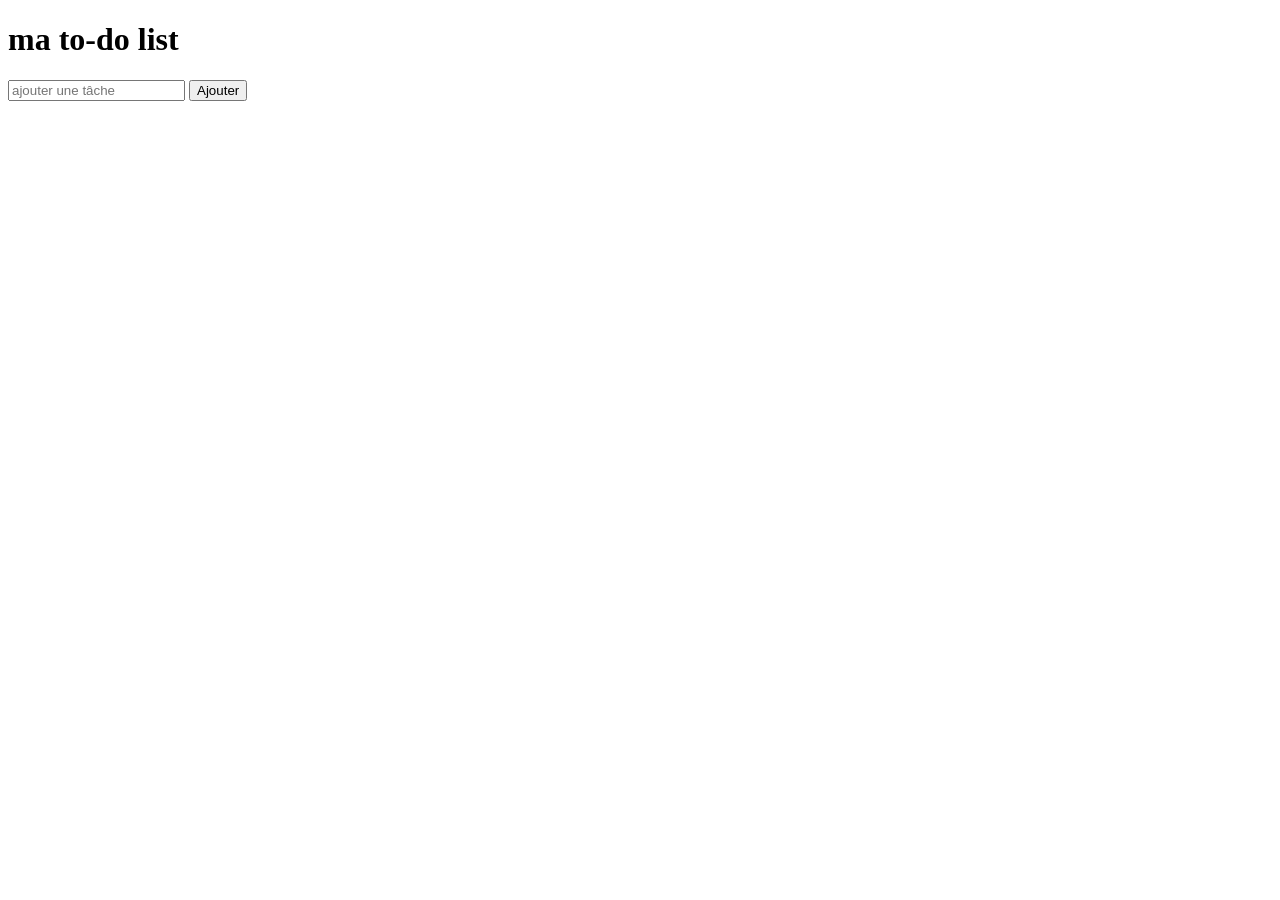
==== index.html @ aec903ba "tasks list, add local storage and enter key" ====
<!DOCTYPE html>
<html lang="en">
<head>
    <meta charset="UTF-8">
    <meta name="viewport" content="width=device-width, initial-scale=1.0">
    <title>Document</title>
</head>
<body>
    <div class="container">
        <h1>ma to-do list</h1>
        <div class="form">
            <input type="text" id="taskInput" placeholder="ajouter une tâche">
            <button id="addTaskButton">Ajouter</button>
            <ul id="taskList"> 
            </ul>
        </div>
    </div>

    <script src="./app.js"> </script>
</body>
</html>
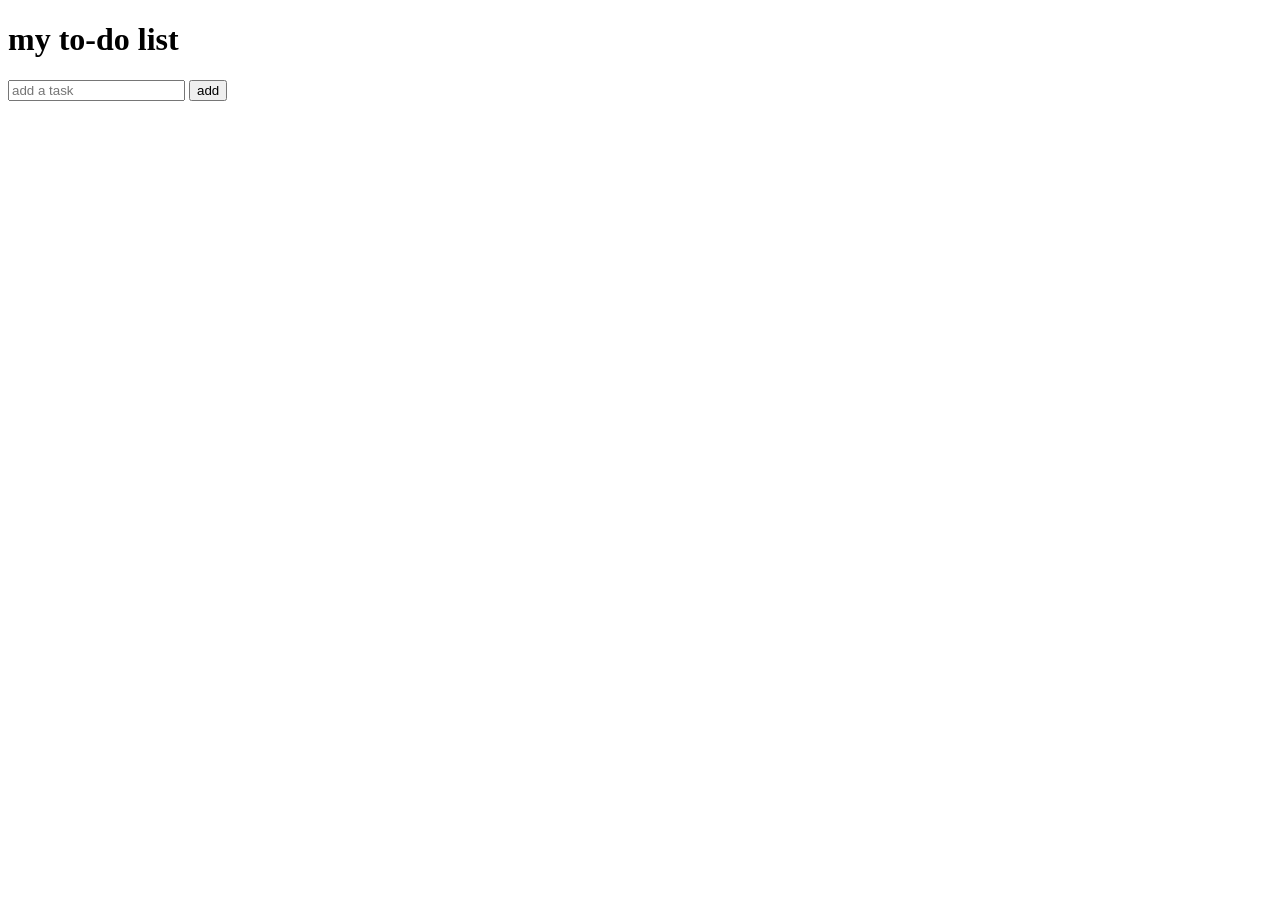
==== commit 1fc4d535: "completed tasks go to another list and come back when unchecked" ====
--- a/index.html
+++ b/index.html
@@ -7,11 +7,13 @@
 </head>
 <body>
     <div class="container">
-        <h1>ma to-do list</h1>
+        <h1>my to-do list</h1>
         <div class="form">
-            <input type="text" id="taskInput" placeholder="ajouter une tâche">
-            <button id="addTaskButton">Ajouter</button>
+            <input type="text" id="taskInput" placeholder="add a task">
+            <button id="addTaskButton">add</button>
             <ul id="taskList"> 
+            </ul>
+            <ul id="completedTasksList">
             </ul>
         </div>
     </div>
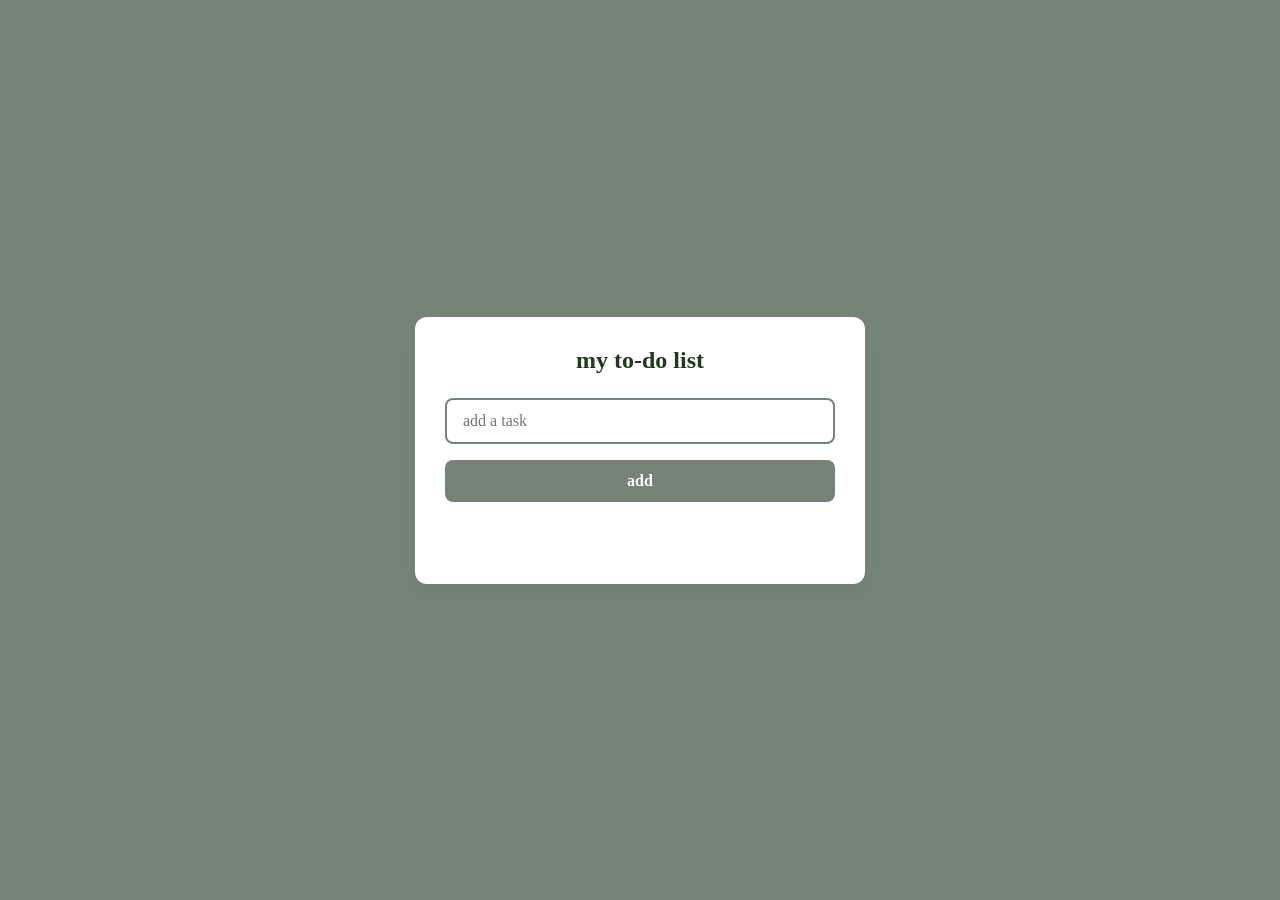
==== commit 9e2a0133: "css added" ====
--- a/index.html
+++ b/index.html
@@ -3,6 +3,7 @@
 <head>
     <meta charset="UTF-8">
     <meta name="viewport" content="width=device-width, initial-scale=1.0">
+    <link rel="stylesheet" href="style.css">
     <title>Document</title>
 </head>
 <body>
--- a/style.css
+++ b/style.css
@@ -0,0 +1,129 @@
+/* reset and variables */
+* {
+    margin: 0;
+    padding: 0;
+    box-sizing: border-box;
+    font-family: cursive;
+}
+
+body {
+    background-color: #384d39af;
+    display: flex;
+    justify-content: center;
+    align-items: center;
+    min-height: 100vh;
+    color: #1a2616;
+}
+
+/* 2. Le conteneur principal */
+.container {
+    background: #ffffff;
+    padding: 30px;
+    border-radius: 12px;
+    box-shadow: 0 8px 24px rgba(0, 0, 0, 0.05);
+    width: 100%;
+    max-width: 450px;
+}
+
+h1 {
+    font-size: 24px;
+    text-align: center;
+    margin-bottom: 24px;
+    color: #20391f;
+}
+
+.form {
+    display: flex;
+    flex-direction: column;
+    gap: 16px;
+}
+
+#taskInput {
+    padding: 12px 16px;
+    border: 2px solid #384d39af;
+    border-radius: 8px;
+    font-size: 16px;
+    outline: none;
+    transition: border-color 0.2s;
+}
+
+#taskInput:focus {
+    border-color: #1a2616;
+}
+
+#addTaskButton {
+    background-color: #384d39af;
+    color: white;
+    border: none;
+    padding: 12px;
+    border-radius: 8px;
+    font-size: 16px;
+    font-weight: 600;
+    cursor: pointer;
+    transition: background 0.2s;
+}
+
+#addTaskButton:hover {
+    background-color: #1a2616;
+}
+
+ul {
+    list-style: none;
+    margin-top: 10px;
+    display: flex;
+    flex-direction: column;
+    gap: 10px;
+}
+
+li {
+    background: #f8fafc;
+    padding: 12px 16px;
+    border-radius: 8px;
+    display: flex;
+    align-items: center;
+    gap: 12px;
+    border: 1px solid #edf2f7;
+    animation: fadeIn 0.3s ease;
+}
+
+li span {
+    flex-grow: 1;
+    font-size: 15px;
+    word-break: break-word;
+}
+
+#completedTasksList li {
+    background: #f1f5f9;
+    opacity: 0.7;
+}
+
+#completedTasksList li span {
+    text-decoration: line-through;
+    color: #94a3b8;
+}
+
+li input[type="checkbox"] {
+    width: 18px;
+    height: 18px;
+    cursor: pointer;
+}
+
+.deleteButton {
+    background-color: #ef4444;
+    color: white;
+    border: none;
+    padding: 6px 12px;
+    border-radius: 6px;
+    font-size: 13px;
+    cursor: pointer;
+    transition: background 0.2s;
+}
+
+.deleteButton:hover {
+    background-color: #dc2626;
+}
+
+@keyframes fadeIn {
+    from { opacity: 0; transform: translateY(5px); }
+    to { opacity: 1; transform: translateY(0); }
+}
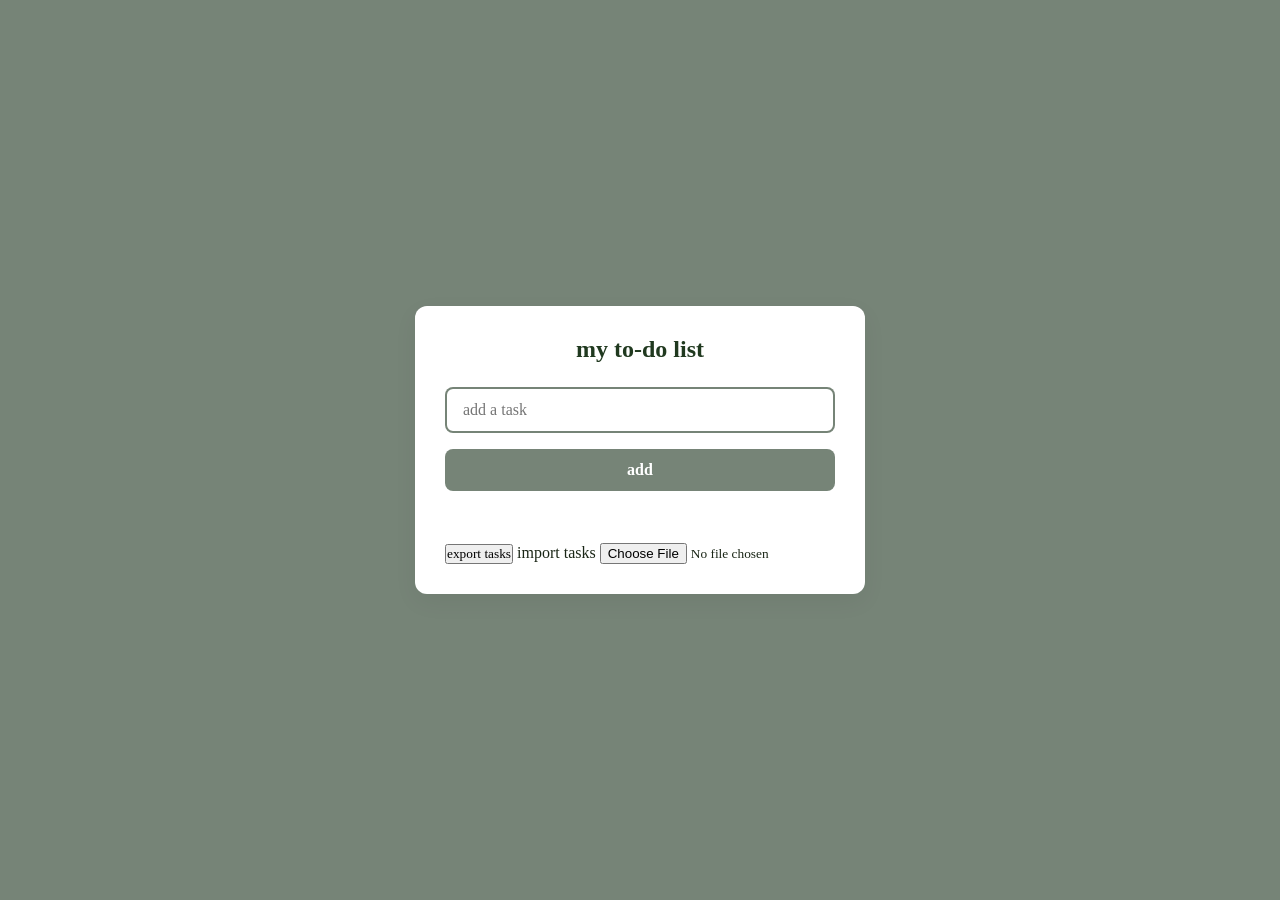
==== commit 7062e383: "can export tasks" ====
--- a/index.html
+++ b/index.html
@@ -12,10 +12,16 @@
         <div class="form">
             <input type="text" id="taskInput" placeholder="add a task">
             <button id="addTaskButton">add</button>
-            <ul id="taskList"> 
+            <ul id="taskList" class=task-list> 
             </ul>
-            <ul id="completedTasksList">
+            <ul id="completedTasksList" class=task-list>
             </ul>
+        </div>
+
+        <div class="file-actions">
+            <button id="exportButton">export tasks</button>
+            <label for="importInput" class="custom-file-upload">import tasks</label>
+            <input type="file" id="importInput" accept=".json">
         </div>
     </div>
 
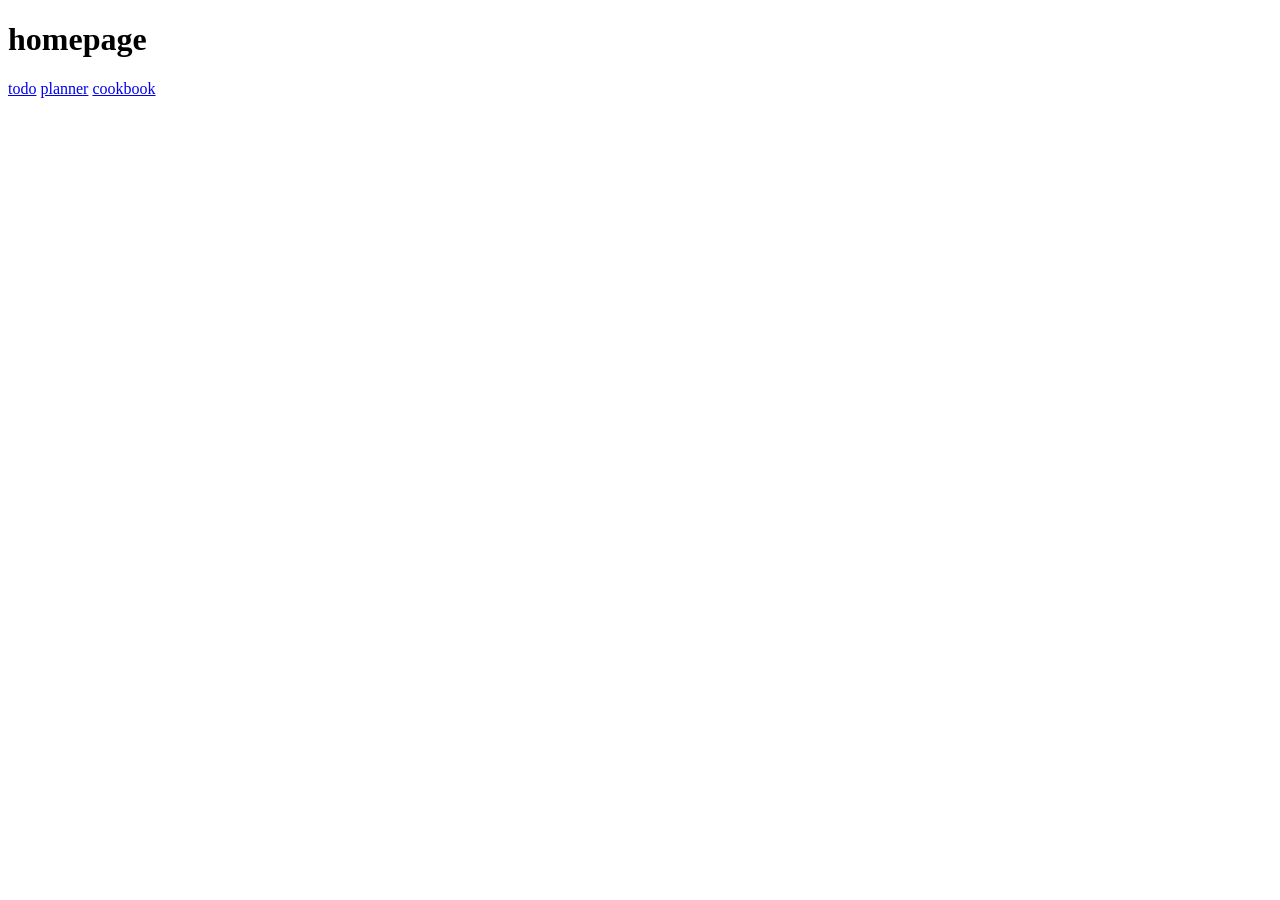
==== commit f00e1611: "connected the pages and renamed homepage to index" ====
--- a/index.html
+++ b/index.html
@@ -3,28 +3,19 @@
 <head>
     <meta charset="UTF-8">
     <meta name="viewport" content="width=device-width, initial-scale=1.0">
-    <link rel="stylesheet" href="style.css">
+    <link rel="stylesheet" href="index.css">
     <title>Document</title>
 </head>
 <body>
     <div class="container">
-        <h1>my to-do list</h1>
-        <div class="form">
-            <input type="text" id="taskInput" placeholder="add a task">
-            <button id="addTaskButton">add</button>
-            <ul id="taskList" class=task-list> 
-            </ul>
-            <ul id="completedTasksList" class=task-list>
-            </ul>
-        </div>
-
-        <div class="file-actions">
-            <button id="exportButton">export tasks</button>
-            <label for="importInput" class="custom-file-upload">import tasks</label>
-            <input type="file" id="importInput" accept=".json">
+        <h1>homepage</h1>
+        <div class="menu">
+            <a href="./todo.html">todo</a>
+            <a href="./planner.html">planner</a>
+            <a href="./cookbook.html">cookbook</a>
         </div>
     </div>
 
-    <script src="./app.js"> </script>
+    <script src="./index.js"> </script>
 </body>
 </html>
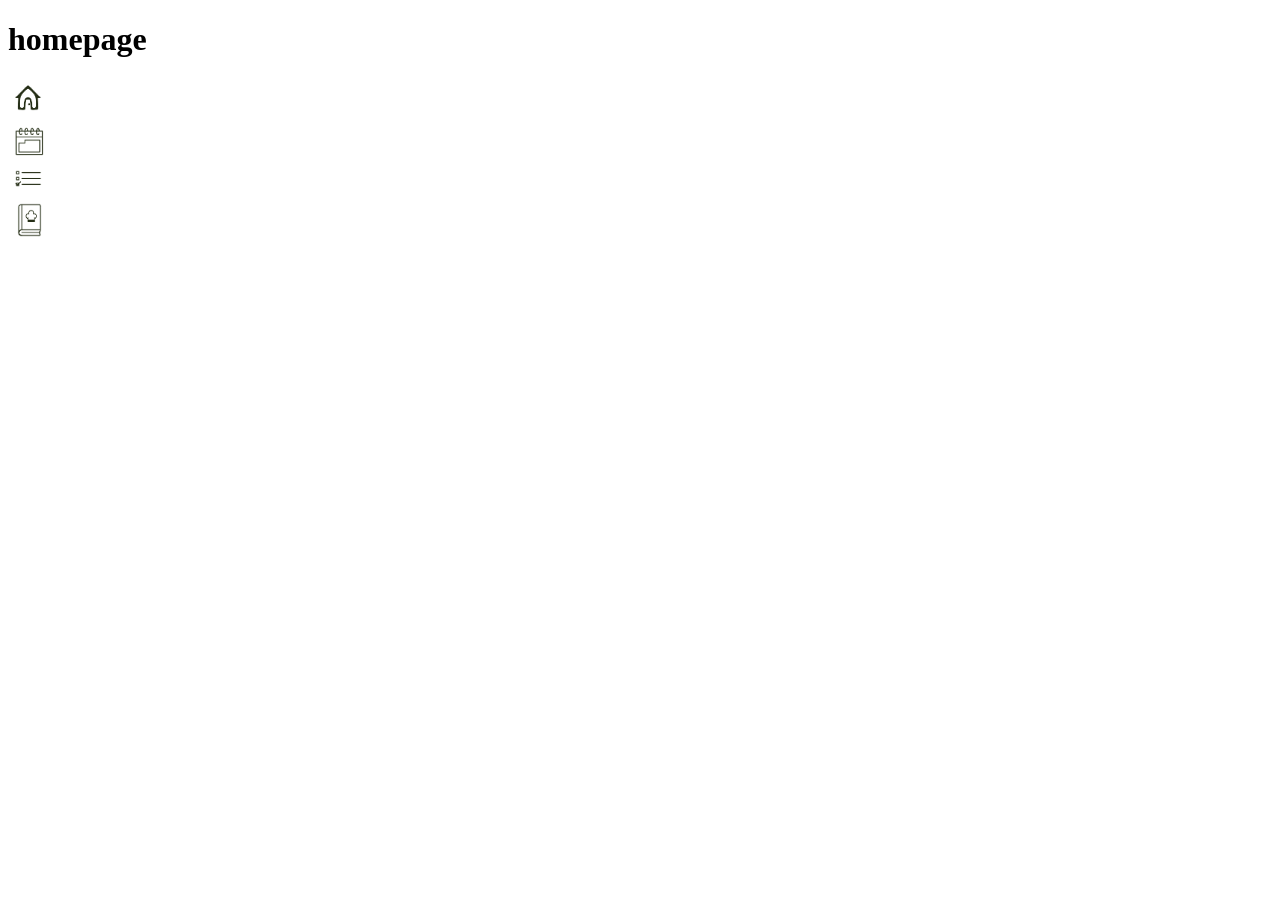
==== commit 8da3c504: "added buttons for every page" ====
--- a/index.html
+++ b/index.html
@@ -4,18 +4,17 @@
     <meta charset="UTF-8">
     <meta name="viewport" content="width=device-width, initial-scale=1.0">
     <link rel="stylesheet" href="index.css">
+    <link rel="stylesheet" href="global.css">
     <title>Document</title>
 </head>
 <body>
     <div class="container">
         <h1>homepage</h1>
         <div class="menu">
-            <a href="./todo.html">todo</a>
-            <a href="./planner.html">planner</a>
-            <a href="./cookbook.html">cookbook</a>
         </div>
     </div>
 
     <script src="./index.js"> </script>
+    <script src="./global.js"></script>
 </body>
 </html>
--- a/global.css
+++ b/global.css
@@ -0,0 +1,24 @@
+
+.card-icon {
+  width: 40px;          
+  height: auto;         
+  display: block;
+  transition: transform 0.2s ease; 
+}
+
+
+.home-btn:hover .card-icon {
+  transform: scale(1.1); 
+}
+
+.cookbook-btn:hover .card-icon {
+  transform: scale(1.1); 
+}
+
+.planner-btn:hover .card-icon {
+  transform: scale(1.1); 
+}
+
+.todo-btn:hover .card-icon {
+  transform: scale(1.1); 
+}
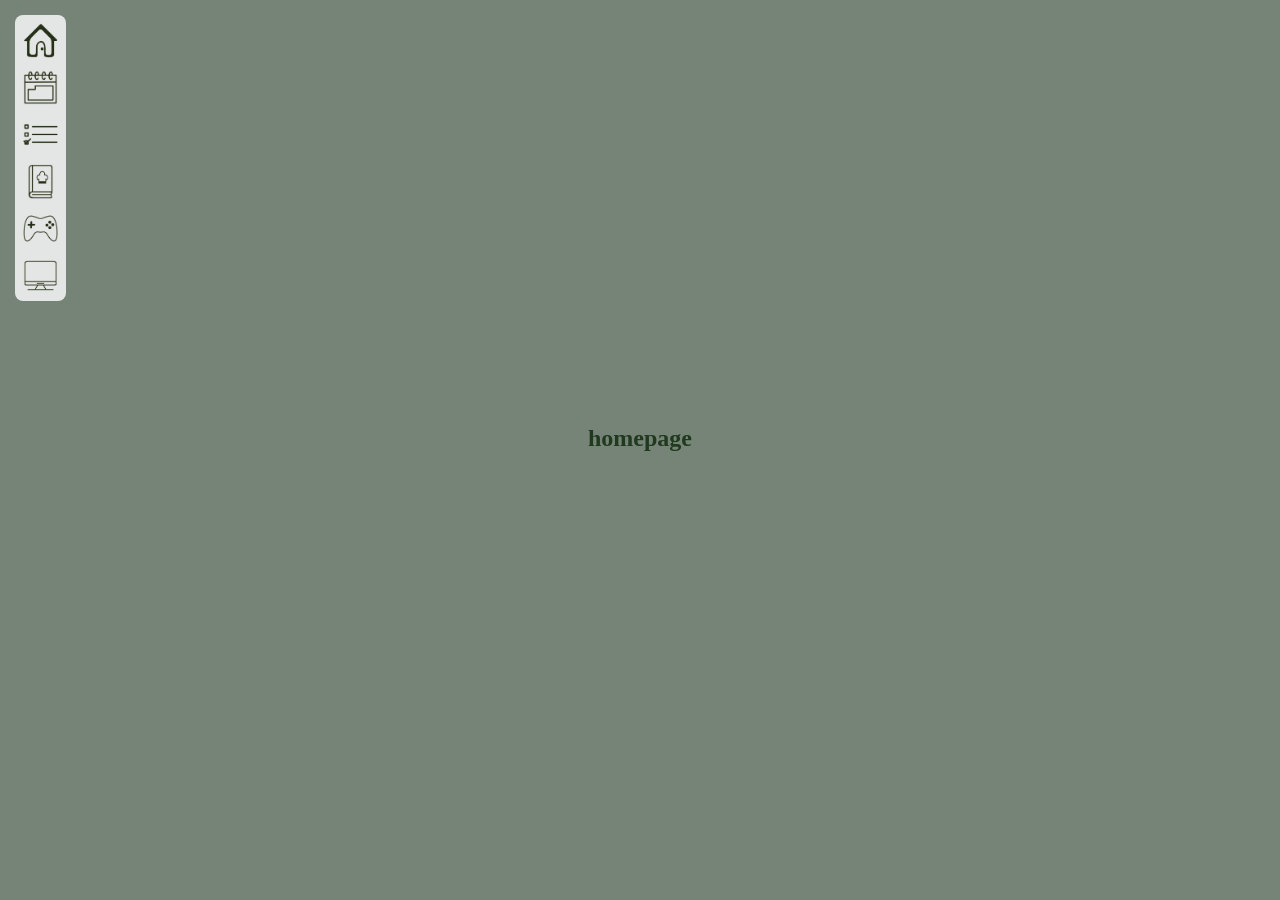
==== commit 98762d1c: "refactor: create dynamic addButton function in global.js" ====
--- a/index.html
+++ b/index.html
@@ -5,7 +5,7 @@
     <meta name="viewport" content="width=device-width, initial-scale=1.0">
     <link rel="stylesheet" href="index.css">
     <link rel="stylesheet" href="global.css">
-    <title>Document</title>
+    <title>home</title>
 </head>
 <body>
     <div class="container">
--- a/global.css
+++ b/global.css
@@ -1,3 +1,26 @@
+/* reset and variables */
+* {
+    margin: 0;
+    padding: 0;
+    box-sizing: border-box;
+    font-family: cursive;
+}
+
+body {
+    background-color: #384d39af;
+    display: flex;
+    justify-content: center;
+    align-items: center;
+    min-height: 100vh;
+    color: #1a2616;
+}
+
+h1 {
+    font-size: 24px;
+    text-align: center;
+    margin-bottom: 24px;
+    color: #20391f;
+}
 
 .card-icon {
   width: 40px;          
@@ -21,4 +44,31 @@
 
 .todo-btn:hover .card-icon {
   transform: scale(1.1); 
+}
+
+/* Style du conteneur du menu */
+.global-nav-menu {
+  position: fixed;       /* Reste fixé à l'écran même quand on défile */
+  top: 15px;             /* Distance par rapport au haut de l'écran */
+  left: 15px;            /* Distance par rapport à la gauche de l'écran */
+  display: flex;   
+  flex-direction: column;      /* Aligne les boutons horizontalement (ou verticalement) */
+  gap: 12px;             /* Espace entre chaque icône */
+  z-index: 1000;         /* S'assure que le menu reste au-dessus de tout le reste */
+  background: rgba(255, 255, 255, 0.8); /* Un fond légèrement transparent (optionnel) */
+  padding: 8px;          /* Espace interne autour des icônes */
+  border-radius: 8px;    /* Arrondit les angles du fond */
+}
+
+/* Style individuel des icônes de navigation */
+.global-nav-menu .card-icon {
+  width: 35px;           /* Taille adaptée pour le coin */
+  height: auto;
+  display: block;
+  transition: transform 0.2s ease;
+}
+
+/* Effet de survol sur les icônes du menu */
+.global-nav-menu a:hover .card-icon {
+  transform: scale(1.15);
 }
